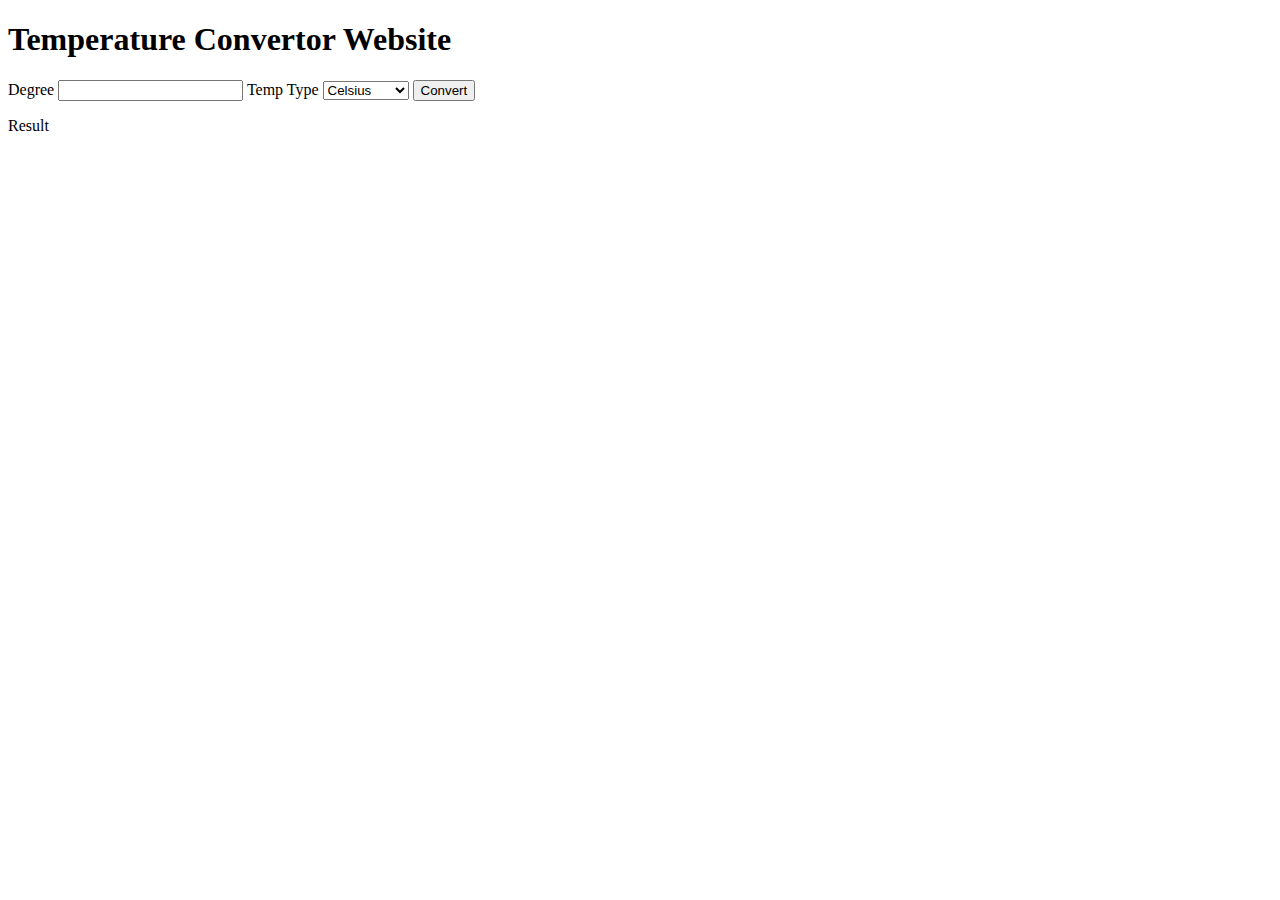
==== temp conv/index.html @ f5f758b6 "Add files via upload" ====
<!DOCTYPE html>
<html lang="en">
  <head>
    <meta charset="UTF-8" />
    <meta name="viewport" content="width=device-width, initial-scale=1.0" />
    <link rel="stylesheet" href="/style.css">
    <title>My Temperature Converter Website</title>
  </head>
  <body>
    
    <h1 class="head">Temperature Convertor Website</h1>
    <main>
      <form id="form">
        <label class="label"
          >Degree
          <input
            type="text"
            id="degrees"
            pattern="[0-9\.]+"
            required
            title="Numbers Only"
          />
        </label>
        <label class="label"
          >Temp Type
          <select name="type" id="type" required>
            <option value="c" selected>Celsius</option>
            <option value="f">Fahrenheit</option>
            <option value="k">Kelvin</option>
          </select>
        </label>
        <button class="convert">Convert</button>
      </form>
      <p class="label">Result</p>
      <p class="result" id="resultOne"></p>
      <p class="result" id="resultTwo"></p>
    </main>
    <script>
      const form = document.querySelector("#form");
      console.log("");
      form.addEventListener("submit", (e) => {
        console.log("HEloo2");
        e.preventDefault();
        console.log("HEloo3");
        const resultOne = document.querySelector("#resultOne");
        const resultTwo = document.querySelector("#resultTwo");
        let type = document.querySelector("#type").value;
        let degrees = document.querySelector("#degrees").value;
        degrees = parseFloat(degrees);
        if (type === "c") {
          console.log("");
          console.log(convertToFahrenheit(degrees, "c"));
          console.log(convertToKelvin(degrees, "c"));
          resultOne.innerText = convertToFahrenheit(degrees, "c");
          resultTwo.innerText = convertToKelvin(degrees, "c");
        } else if (type === "f") {
          console.log("");
          console.log(convertTocelsius(degrees, "c"));
          console.log(convertToKelvin(degrees, "c"));
          resultOne.innerText = convertTocelsius(degrees, "f");
          resultTwo.innerText = convertToKelvin(degrees, "f");
        } else {
          console.log("");
          console.log(convertTocelsius(degrees, "c"));
          console.log(convertToFahrenheit(degrees, "c"));
          resultOne.innerText = convertTocelsius(degrees, "k");
          resultTwo.innerText = convertToFahrenheit(degrees, "k");
        }
      });
      const convertTocelsius = (value, from) => {
        if (from === "f") {
          return `${((value - 32) * (5 / 9)).toFixed(2)} *C`;
        } else {
          return `${(value - 273.15).toFixed(2)} *C`;
        }
      };
      const convertToFahrenheit = (value, from) => {
        if (from === "c") {
          return `${(value * 1.8 + 32).toFixed(2)} *F`;
        } else {
          return `${((value * 9) / 5 - 459.67).toFixed(2)} *F`;
        }
      };
      const convertToKelvin = (value, from) => {
        if (from === "f") {
          return `${((value + 459.67) * (5 / 9)).toFixed(2)} *K`;
        } else {
          return `${(value + 273.15).toFixed(2)} *K`;
        }
      };
    </script>

  </body>
</html>
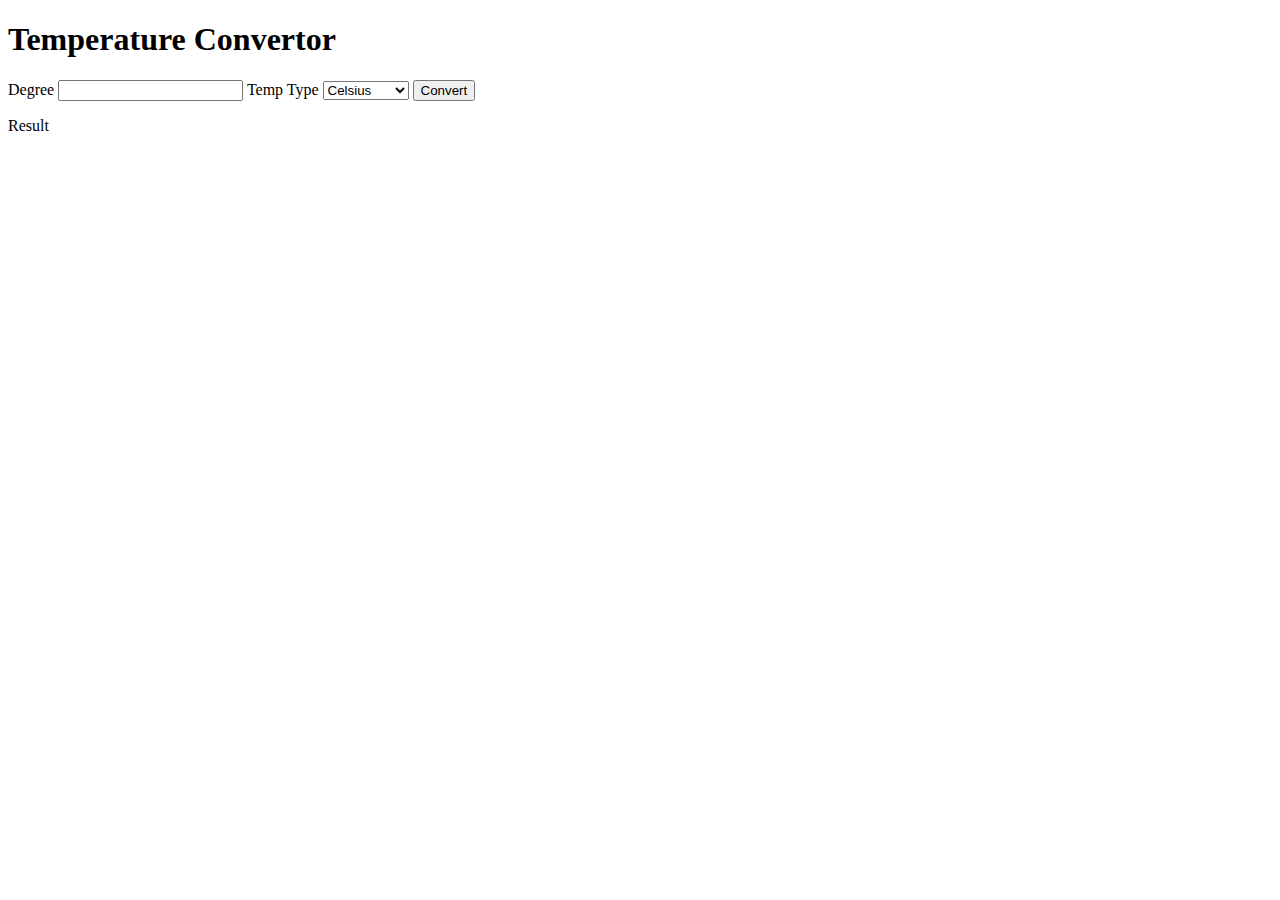
==== commit d7a7f32d: "Update index.html" ====
--- a/temp conv/index.html
+++ b/temp conv/index.html
@@ -8,7 +8,7 @@
   </head>
   <body>
     
-    <h1 class="head">Temperature Convertor Website</h1>
+    <h1 class="head">Temperature Convertor</h1>
     <main>
       <form id="form">
         <label class="label"
